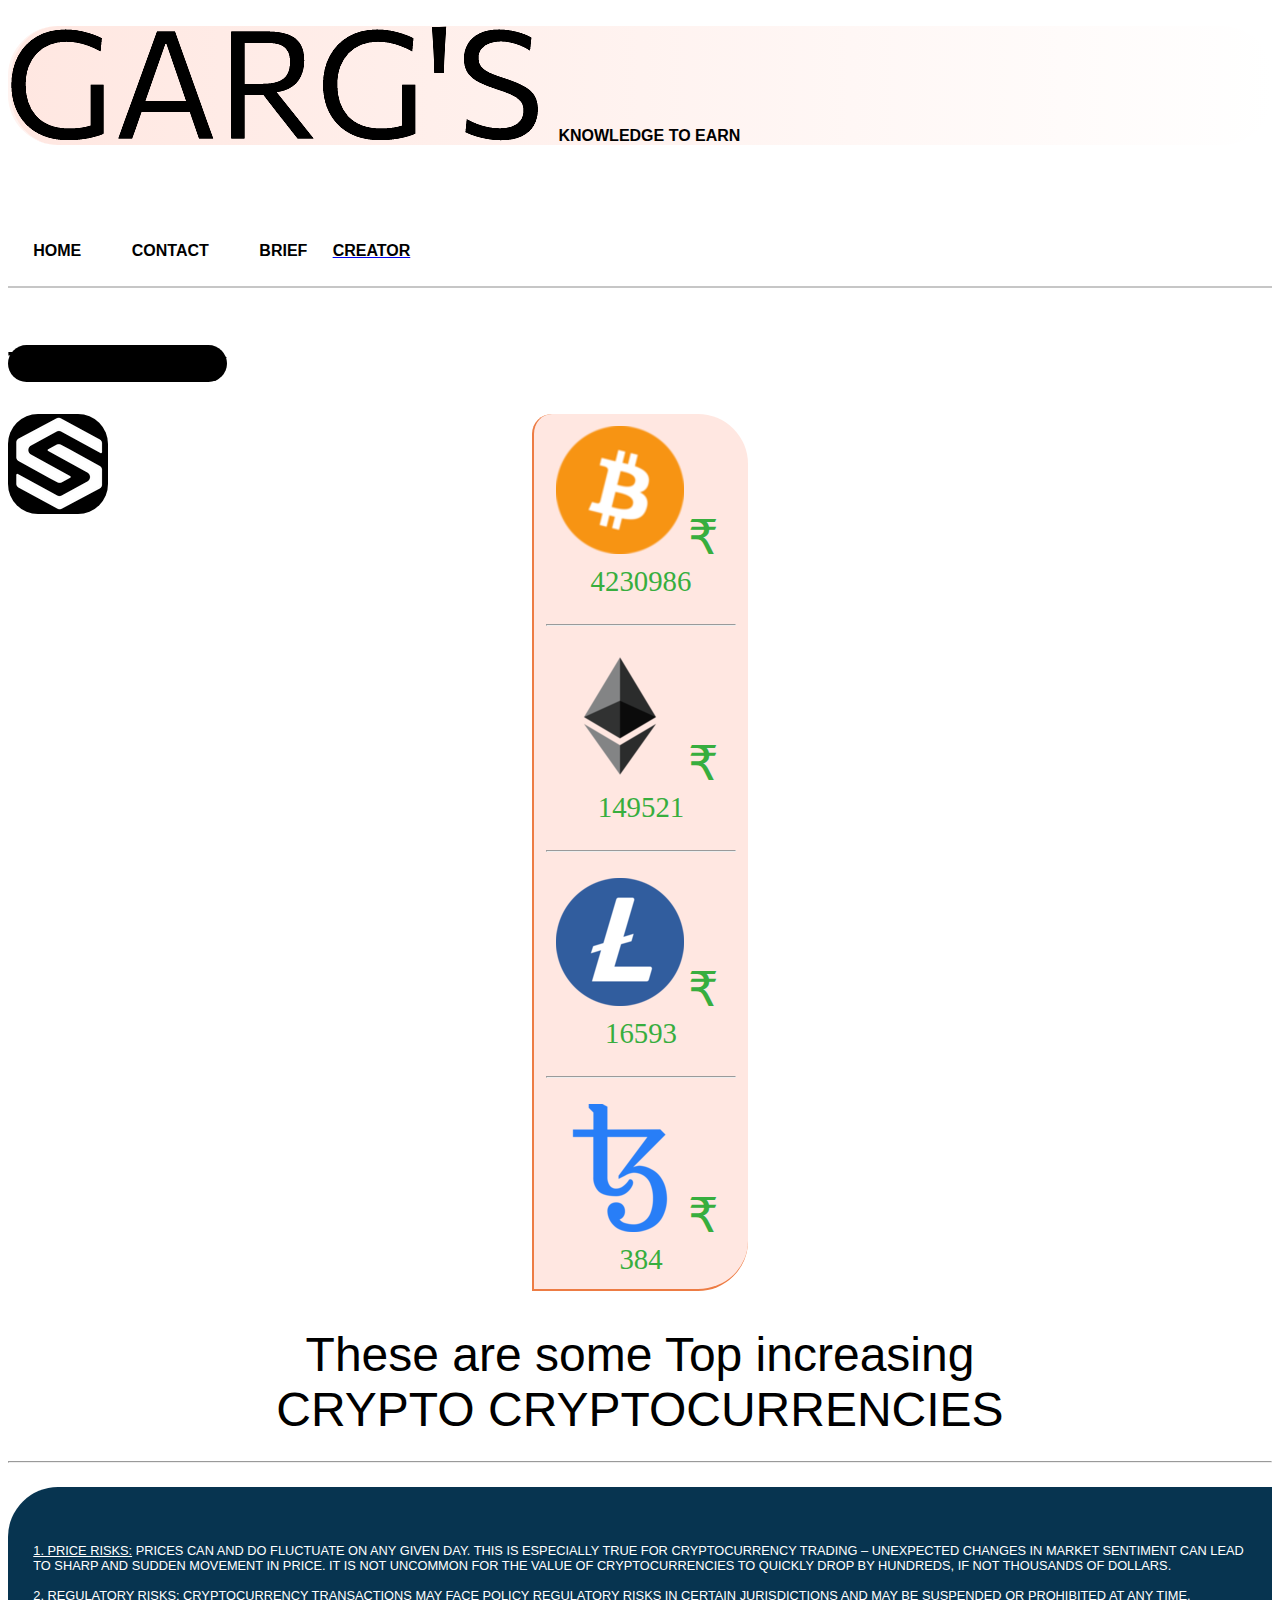
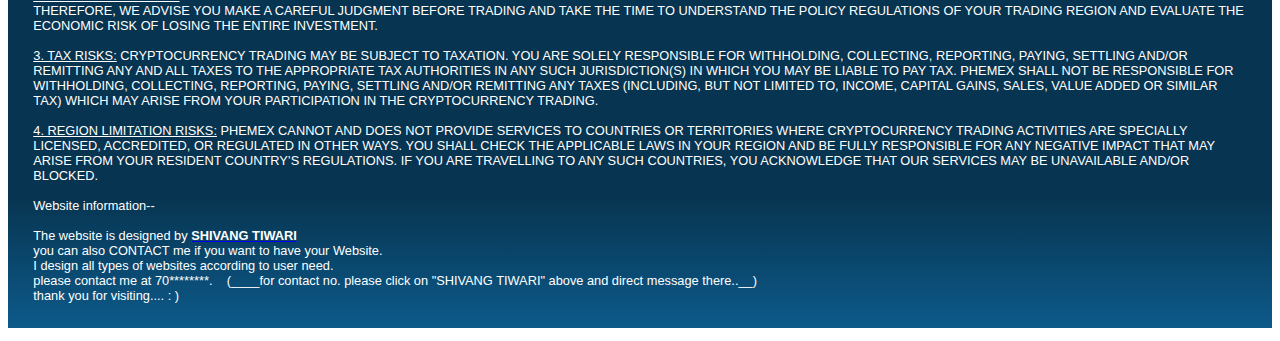
==== brief.html @ f8460725 "designed by Tiwari" ====
<!DOCTYPE html>
<html lang="en" dir="ltr">
  <head>
    <meta charset="utf-8">
    <meta name="viewport" content="width=device-width,initial-scale=1.0">
    <title>Trading with GARG trade_in crypto</title>
    <link rel="icon" href="garg.ico">
    <link rel="stylesheet" href="index.css">
    <script src="index.js"></script>
  </head>
  <body>
    <br>
    <div class="getit">
      <img src="GARG.png">
      &nbsp&nbsp&nbsp<font face="arial"> <b> KNOWLEDGE TO EARN </b> </font>
      <br>
    </div>
    <br><br>
    <br><br>
    <div style="border-bottom: 2px solid #C6C6C6; ">

      <a href="index.html"> <div class="opt"> <b> HOME </b> </div></a>
      <a href="https://www.instagram.com/ro_han8237/"> <div class="opt"> <b> CONTACT </b> </div> </a>
      <a href="brief.html"> <div class="opt"> <b> BRIEF </b> </div></a>
      <a href="https://www.blogger.com/profile/08978572125138786021"> <div class="me"> <b> CREATOR </b> </div></a>

    </div>
    <br><br>
    <h1 class="animatedtext">Trade Digitally</h1>
    <br><br>
    <br><br>
    <br>
    <a href="https://www.instagram.com/shivang424/">
     <img id="creat" src="tiwlogo.png">
    </a>
<!-- crypto explain-->

<center>
  <div style="
                width: 15%;
                padding: 1%;
                border-top-right-radius: 50px;
                border-top-left-radius: 20px;
                border-bottom-right-radius: 50px;
                border-left: 2px solid #ED7C44;
                border-bottom: 2px solid #ED7C44;
                background-color: #FFE7E1">
    <div class="up">
      <img src="bitc.png" class="cr"> <font size="300%" color="#37AE3E">&#8377;</font> &nbsp;
    </div>
    <br>
    <hr>
    <br>

    <div class="upe">
      <img src="eth.png" class="cr"> <font size="300%" color="#37AE3E">&#8377;</font> &nbsp;
    </div>
    <br>
    <hr>
    <br>

    <div class="upl">
      <img src="download.png" class="cr"> <font size="300%" color="#37AE3E">&#8377;</font> &nbsp;
    </div>
    <br>
    <hr>
    <br>

    <div class="upt">
      <img src="tezos.png" class="cr"> <font size="300%" color="#37AE3E">&#8377;</font> &nbsp;
    </div>
  </div>
  <!-- ===========================================================================-->
  <br>
  <br>
  <font size="20%" face="arial">
  These are some Top increasing <br>
    CRYPTO CRYPTOCURRENCIES<br>
    <hr>
  </font>
    <div style="background-image: linear-gradient(to bottom , #073450 70% , #0D5A8A); border-top-left-radius: 50px;">
    <br>
    <p style="color: white; font-size: 80%; text-align: left; font-family: arial; padding: 2%;">
      <u>1. PRICE RISKS:</u> PRICES CAN AND DO FLUCTUATE ON ANY GIVEN DAY. THIS IS ESPECIALLY TRUE FOR CRYPTOCURRENCY
         TRADING – UNEXPECTED CHANGES IN MARKET SENTIMENT CAN LEAD TO SHARP AND SUDDEN MOVEMENT IN PRICE. IT IS NOT UNCOMMON
         FOR THE VALUE OF CRYPTOCURRENCIES TO QUICKLY DROP BY HUNDREDS, IF NOT THOUSANDS OF DOLLARS.
      <br><br>
      <u>2. REGULATORY RISKS:</u>
         CRYPTOCURRENCY TRANSACTIONS MAY FACE POLICY REGULATORY RISKS IN CERTAIN JURISDICTIONS AND MAY BE SUSPENDED
         OR PROHIBITED AT ANY TIME. THEREFORE, WE ADVISE YOU MAKE A CAREFUL JUDGMENT BEFORE TRADING AND TAKE THE TIME
         TO UNDERSTAND THE POLICY REGULATIONS OF YOUR TRADING REGION AND EVALUATE THE ECONOMIC RISK OF LOSING THE
         ENTIRE INVESTMENT.
      <br><br>
       <u>3. TAX RISKS:</u>
          CRYPTOCURRENCY TRADING MAY BE SUBJECT TO TAXATION. YOU ARE SOLELY RESPONSIBLE FOR WITHHOLDING, COLLECTING,
          REPORTING, PAYING, SETTLING AND/OR REMITTING ANY AND ALL TAXES TO THE APPROPRIATE TAX AUTHORITIES IN ANY
          SUCH JURISDICTION(S) IN WHICH YOU MAY BE LIABLE TO PAY TAX. PHEMEX SHALL NOT BE RESPONSIBLE FOR WITHHOLDING,
          COLLECTING, REPORTING, PAYING, SETTLING AND/OR REMITTING ANY TAXES (INCLUDING, BUT NOT LIMITED TO, INCOME,
          CAPITAL GAINS, SALES, VALUE ADDED OR SIMILAR TAX) WHICH MAY ARISE FROM YOUR PARTICIPATION IN THE CRYPTOCURRENCY
          TRADING.
       <br><br>
      <u>4. REGION LIMITATION RISKS:</u>
         PHEMEX CANNOT AND DOES NOT PROVIDE SERVICES TO COUNTRIES OR
         TERRITORIES WHERE CRYPTOCURRENCY TRADING ACTIVITIES ARE SPECIALLY LICENSED,
         ACCREDITED, OR REGULATED IN OTHER WAYS. YOU SHALL CHECK THE APPLICABLE LAWS IN YOUR REGION AND BE
         FULLY RESPONSIBLE FOR ANY NEGATIVE IMPACT THAT MAY ARISE FROM YOUR RESIDENT COUNTRY’S REGULATIONS.
         IF YOU ARE TRAVELLING TO ANY SUCH COUNTRIES, YOU ACKNOWLEDGE THAT OUR SERVICES MAY BE UNAVAILABLE AND/OR BLOCKED.
    <br><br>
    Website information--<br><br>
    The website is designed by <b><u> <a href="https://www.instagram.com/shivang424/"> <font color="white">SHIVANG TIWARI</font> </a> </u></b><br>
    you can also CONTACT me if you want to have your Website.<br>
    I design all types of websites according to user need.<br>
    please contact me at 70********. &nbsp;&nbsp; (____for contact no. please click on "SHIVANG TIWARI" above and direct message there..__)<br>
    thank you for visiting....      : )
    <br>


  </body>
</html>
---- index.css ----
.animatedtext{
  font-family: arial;
  position: fixed;
  animation: textit 2s infinite;
  border-radius: 50px;
  background-color: black;
}
@keyframes textit{
  0% {color: #FF6B8B;}
  10%{color: #FB71FF;}
  20%{color: #CB71FF;}
  30%{color: #71C7FF;}
  40%{color: #71FFAB;}
  50%{color: #ADFF71;}
  60%{color: #71FFAB;}
  70%{color: #71C7FF;}
  80%{color: #CB71FF;}
  90%{color: #FB71FF;}
  100%{color: #FF6B8B;}
}

.getit{
  background-image: linear-gradient(to right , #FFE7E1, white);
  border-radius: 50px;
  border-left: 3px solid #FFF3F0;
}
.opt{
  float: left;
  padding: 2%;
  font-family: arial;
  color: black;
}
.opt:hover{
  background-color: #D3D3D3;
  color: black;
}
.me{
   padding: 2%;
   font-family: arial;
   transition: 1s;
   color: black;
}
.me:hover{
  color: white;
  background-color: black;
  border-radius: 50px;

}
#creat{
  border-radius: 30%;
  position: fixed;
}
.plat{
  margin: 2%;
}
.adv{
  box-shadow: 2px 5px 8px black;
  width: 60%;
  border-radius: 50px;
  background-color: #FFE7E1;
  transition: 1s;
}

.adv:hover{
  width: 62%;
}

/* BRief wala page */
.up::after {
  font-size: 180%;
  color: #37AE3E;
  content: counter(count);
  animation: counter 1s linear;
  counter-reset: count 4230986;
}

@keyframes counter {
  0% {counter-increment: count 200000;}
  5% {counter-increment: count 210000;}
  10% {counter-increment: count 225000;}
  15% {counter-increment: count 235000;}
  20% {counter-increment: count 245000;}
  25% {counter-increment: count 250000;}
  30% {counter-increment: count 265000;}
  35% {counter-increment: count 275000;}
  40% {counter-increment: count 280000;}
  50% {counter-increment: count 300000;}
  55% {counter-increment: count 310000;}
  60% {counter-increment: count 325000;}
  70% {counter-increment: count 335000;}
  75%{counter-increment: count 350000;}
  80% {counter-increment: count 365000;}
  85% {counter-increment: count 375000;}
  95% {counter-increment: count 385000;}
  100% {counter-increment: count 400000;}
}

.upe::after {
  font-size: 180%;
  color: #37AE3E;
  content: counter(count);
  animation: counter 1s linear;
  counter-reset: count 149521;
}

@keyframes counter {
  0% {counter-increment: count 20000;}
  5% {counter-increment: count 21000;}
  10% {counter-increment: count 22500;}
  15% {counter-increment: count 23500;}
  20% {counter-increment: count 24500;}
  25% {counter-increment: count 25000;}
  30% {counter-increment: count 26500;}
  35% {counter-increment: count 27500;}
  40% {counter-increment: count 28000;}
  50% {counter-increment: count 30000;}
  55% {counter-increment: count 31000;}
  60% {counter-increment: count 32500;}
  70% {counter-increment: count 33500;}
  75% {counter-increment: count 35000;}
  80% {counter-increment: count 36500;}
  85% {counter-increment: count 37500;}
  95% {counter-increment: count 38500;}
  100% {counter-increment: count 40000;}
}

.upl::after {
  font-size: 180%;
  color: #37AE3E;
  content: counter(count);
  animation: counter 1s linear;
  counter-reset: count 16593;
}

@keyframes counter {
  0% {counter-increment: count 2000;}
  5% {counter-increment: count 2100;}
  10% {counter-increment: count 2250;}
  15% {counter-increment: count 2350;}
  20% {counter-increment: count 2450;}
  25% {counter-increment: count 2500;}
  30% {counter-increment: count 2650;}
  35% {counter-increment: count 2750;}
  40% {counter-increment: count 2800;}
  50% {counter-increment: count 3000;}
  55% {counter-increment: count 3100;}
  60% {counter-increment: count 3250;}
  70% {counter-increment: count 3350;}
  75% {counter-increment: count 3500;}
  80% {counter-increment: count 3650;}
  85% {counter-increment: count 3750;}
  95% {counter-increment: count 3850;}
  100% {counter-increment: count 4000;}
}

.upt::after {
  font-size: 180%;
  color: #37AE3E;
  content: counter(count);
  animation: counter 1s linear;
  counter-reset: count  384;
}

@keyframes counter {
  0% {counter-increment: count 100;}
  5% {counter-increment: count 120;}
  10% {counter-increment: count 140;}
  15% {counter-increment: count 150;}
  20% {counter-increment: count 160;}
  25% {counter-increment: count 170;}
  30% {counter-increment: count 180;}
  35% {counter-increment: count 190;}
  40% {counter-increment: count 200;}
  50% {counter-increment: count 230;}
  55% {counter-increment: count 231;}
  60% {counter-increment: count 232;}
  70% {counter-increment: count 233;}
  75% {counter-increment: count 235;}
  80% {counter-increment: count 236;}
  85% {counter-increment: count 270;}
  95% {counter-increment: count 238;}
  100% {counter-increment: count 240;}
}
.cr{
  animation: rot 0.5s;
}

/* brief wala yha tak */

@keyframes rot{
  from{transform: rotateY(0deg);}
  to{transform: rotateY(360deg);}
}
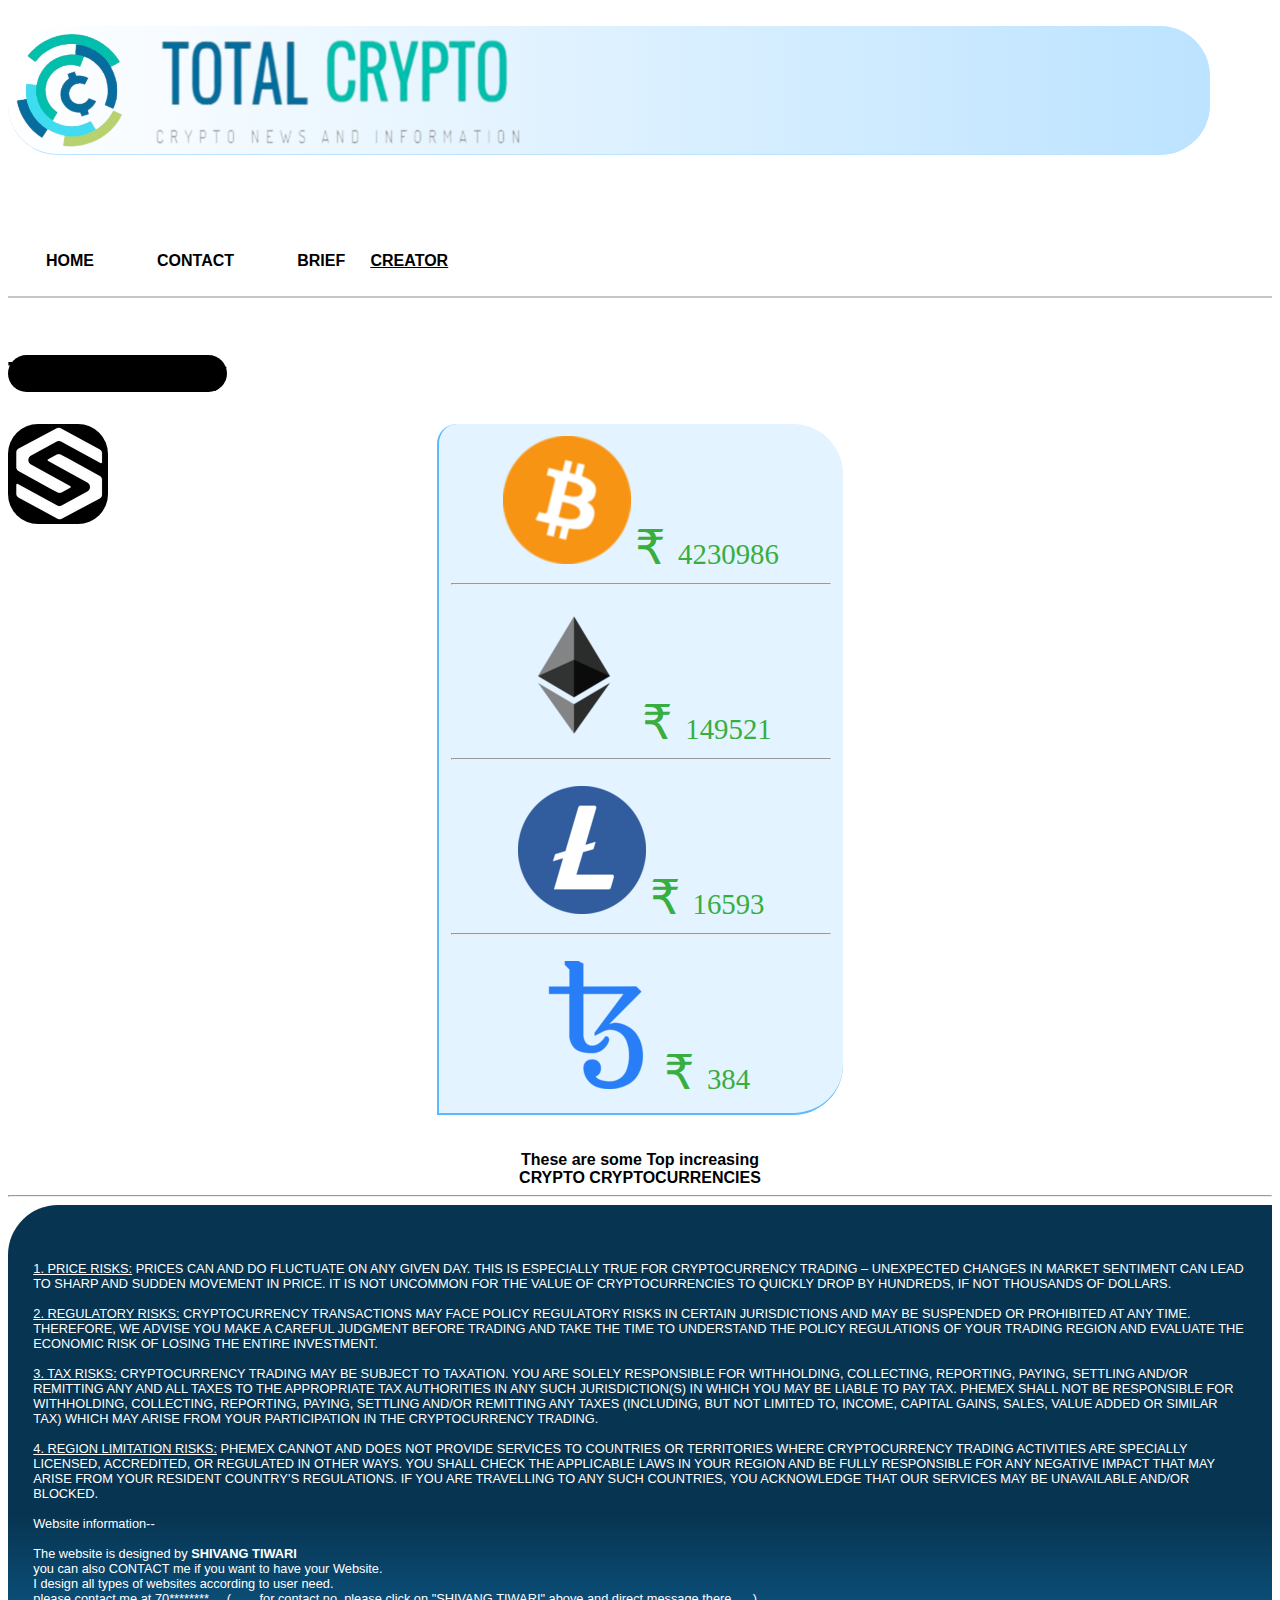
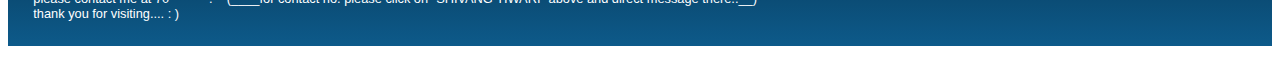
==== commit 48cb5f3d: "complete" ====
--- a/brief.html
+++ b/brief.html
@@ -11,21 +11,22 @@
   <body>
     <br>
     <div class="getit">
-      <img src="GARG.png">
-      &nbsp&nbsp&nbsp<font face="arial"> <b> KNOWLEDGE TO EARN </b> </font>
+      <img src="GARG.png" style="width: 10%; height: auto;">
+      &nbsp; &nbsp; <img src="gargfor.png">
       <br>
     </div>
     <br><br>
     <br><br>
-    <div style="border-bottom: 2px solid #C6C6C6; ">
+    <div style="border-bottom: 2px solid #C6C6C6; width: 100%;">
 
       <a href="index.html"> <div class="opt"> <b> HOME </b> </div></a>
-      <a href="https://www.instagram.com/ro_han8237/"> <div class="opt"> <b> CONTACT </b> </div> </a>
+      <a href="https://www.instagram.com/total__crypto"> <div class="opt"> <b> CONTACT </b> </div> </a>
       <a href="brief.html"> <div class="opt"> <b> BRIEF </b> </div></a>
-      <a href="https://www.blogger.com/profile/08978572125138786021"> <div class="me"> <b> CREATOR </b> </div></a>
+      <a href="https://www.blogger.com/profile/08978572125138786021"> <div class="me"> <b><u> CREATOR </u></b> </div></a>
 
     </div>
     <br><br>
+
     <h1 class="animatedtext">Trade Digitally</h1>
     <br><br>
     <br><br>
@@ -37,32 +38,30 @@
 
 <center>
   <div style="
-                width: 15%;
+                width: 30%;
                 padding: 1%;
                 border-top-right-radius: 50px;
                 border-top-left-radius: 20px;
                 border-bottom-right-radius: 50px;
-                border-left: 2px solid #ED7C44;
-                border-bottom: 2px solid #ED7C44;
-                background-color: #FFE7E1">
+                border-left: 2px solid #5ABAFF;
+
+                border-bottom: 2px solid #5ABAFF;
+                background-color: #E3F3FF">
     <div class="up">
       <img src="bitc.png" class="cr"> <font size="300%" color="#37AE3E">&#8377;</font> &nbsp;
     </div>
-    <br>
     <hr>
     <br>
 
     <div class="upe">
       <img src="eth.png" class="cr"> <font size="300%" color="#37AE3E">&#8377;</font> &nbsp;
     </div>
-    <br>
     <hr>
     <br>
 
     <div class="upl">
       <img src="download.png" class="cr"> <font size="300%" color="#37AE3E">&#8377;</font> &nbsp;
     </div>
-    <br>
     <hr>
     <br>
 
@@ -73,12 +72,16 @@
   <!-- ===========================================================================-->
   <br>
   <br>
-  <font size="20%" face="arial">
-  These are some Top increasing <br>
-    CRYPTO CRYPTOCURRENCIES<br>
-    <hr>
+  <center>
+  <font face="arial">
+    <b>
+     These are some Top increasing <br>
+     CRYPTO CRYPTOCURRENCIES<br>
+     <hr>
+    </b>
   </font>
-    <div style="background-image: linear-gradient(to bottom , #073450 70% , #0D5A8A); border-top-left-radius: 50px;">
+ </center>
+    <div style="background-image: linear-gradient(to bottom , #073450 70% , #0D5A8A); border-top-left-radius: 50px; width: 100%;">
     <br>
     <p style="color: white; font-size: 80%; text-align: left; font-family: arial; padding: 2%;">
       <u>1. PRICE RISKS:</u> PRICES CAN AND DO FLUCTUATE ON ANY GIVEN DAY. THIS IS ESPECIALLY TRUE FOR CRYPTOCURRENCY
--- a/index.css
+++ b/index.css
@@ -20,15 +20,18 @@
 }
 
 .getit{
-  background-image: linear-gradient(to right , #FFE7E1, white);
-  border-radius: 50px;
-  border-left: 3px solid #FFF3F0;
+  background-image: linear-gradient(to left , #BCE3FF, white);
+  border-radius: 50px;
+  border-bottom: 1px solid #BCE3FF;
+  border-right: 1px solid #BCE3FF;
+  width: 95%;
 }
 .opt{
   float: left;
   padding: 2%;
   font-family: arial;
   color: black;
+  margin-left: 1%;
 }
 .opt:hover{
   background-color: #D3D3D3;
@@ -55,14 +58,18 @@
 }
 .adv{
   box-shadow: 2px 5px 8px black;
-  width: 60%;
-  border-radius: 50px;
-  background-color: #FFE7E1;
+  width: 85%;
+  border-radius: 50px;
+  background-image: linear-gradient(to top , #BCE3FF ,white);
   transition: 1s;
 }
 
 .adv:hover{
-  width: 62%;
+  width: 80%;
+}
+.ability{
+
+  height: auto;
 }
 
 /* BRief wala page */
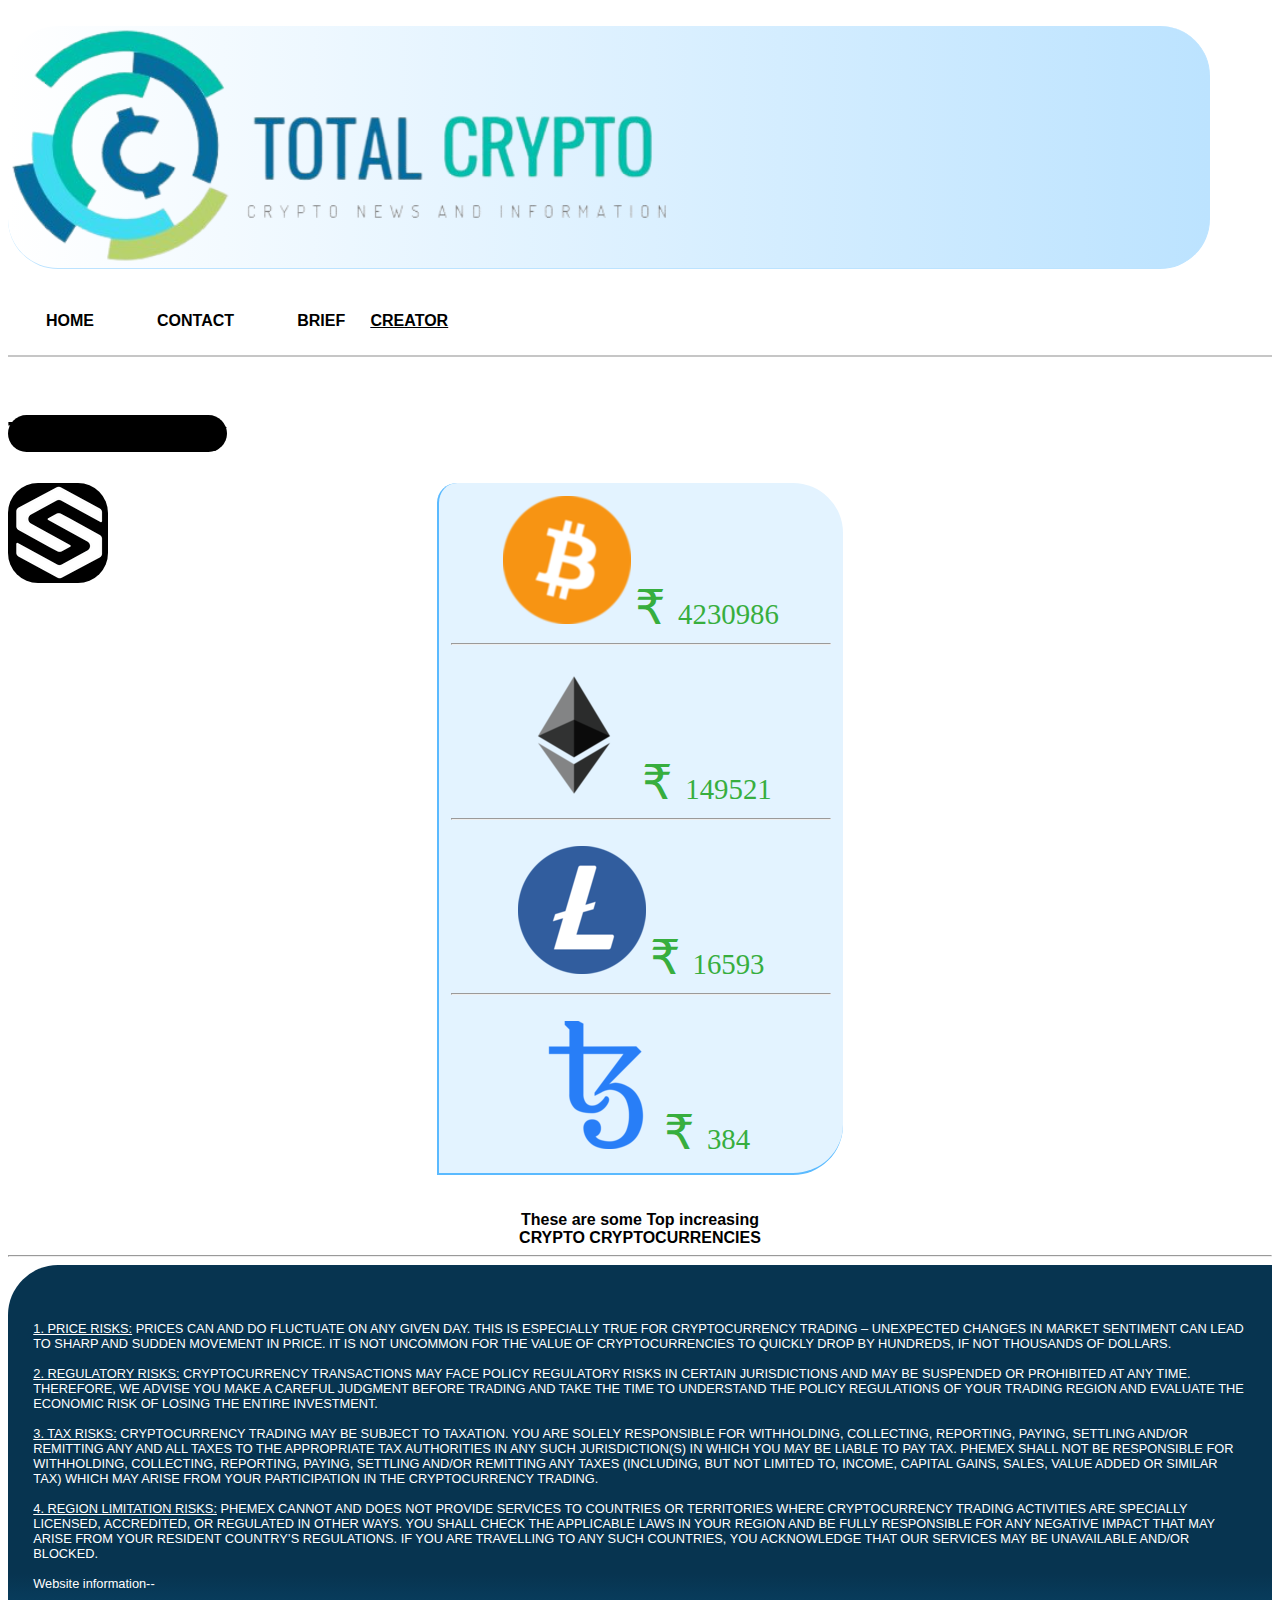
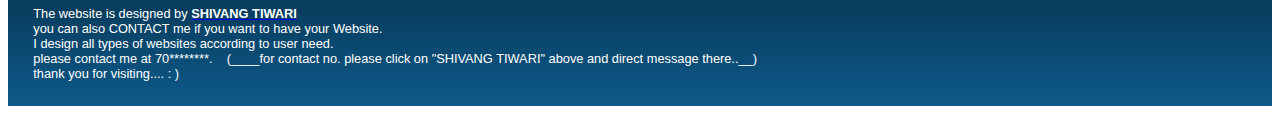
==== commit 51522717: "Update brief.html" ====
--- a/brief.html
+++ b/brief.html
@@ -11,12 +11,10 @@
   <body>
     <br>
     <div class="getit">
-      <img src="GARG.png" style="width: 10%; height: auto;">
-      &nbsp; &nbsp; <img src="gargfor.png">
+      <img src="GARG.png" style="width: 55%; height: auto;">
       <br>
     </div>
-    <br><br>
-    <br><br>
+    <br>
     <div style="border-bottom: 2px solid #C6C6C6; width: 100%;">
 
       <a href="index.html"> <div class="opt"> <b> HOME </b> </div></a>
